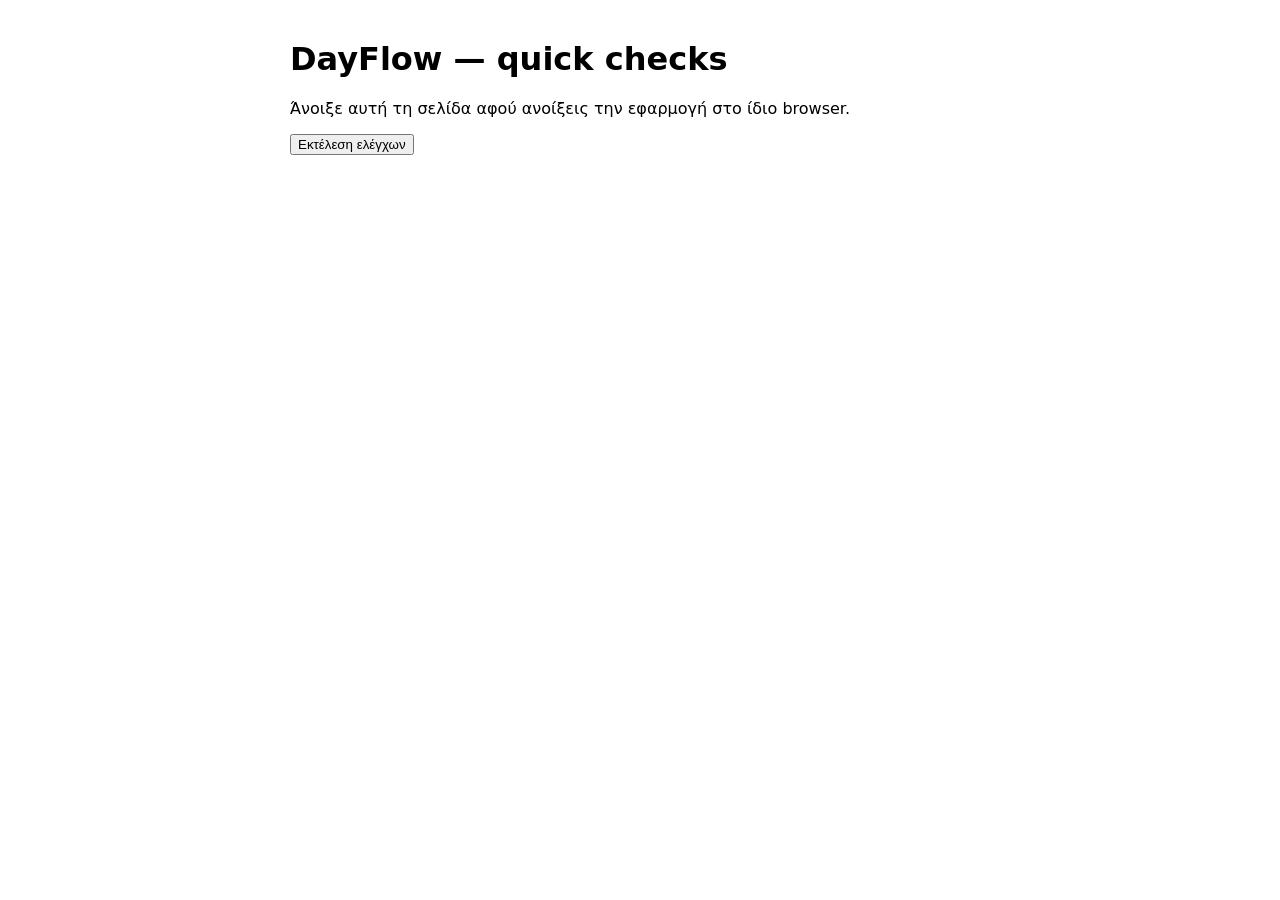
==== tests.html @ a5a1eb86 "Add DayFlow app files" ====
<!doctype html><html lang="el"><meta charset="utf-8"><meta name="viewport" content="width=device-width,initial-scale=1"><title>DayFlow checks</title><body style="font:16px system-ui;max-width:700px;margin:40px auto;padding:0 18px"><h1>DayFlow — quick checks</h1><p>Άνοιξε αυτή τη σελίδα αφού ανοίξεις την εφαρμογή στο ίδιο browser.</p><button id="run">Εκτέλεση ελέγχων</button><pre id="out"></pre><script>document.querySelector('#run').onclick=()=>{const out=document.querySelector('#out');let r=[];try{const d=JSON.parse(localStorage.getItem('dayflow-v2-data'));r.push(['Local data exists',!!d]);r.push(['Tasks array',Array.isArray(d?.tasks)]);r.push(['Events array',Array.isArray(d?.events)]);r.push(['Clients array',Array.isArray(d?.clients)]);r.push(['Projects array',Array.isArray(d?.projects)]);r.push(['Task entries have IDs',d?.tasks.every(x=>!!x.id)]);}catch(e){r.push(['Local data readable',false])}out.textContent=r.map(x=>(x[1]?'PASS':'CHECK')+' — '+x[0]).join('\\n')+'\\n\\nThese are smoke checks, not full device QA.'}</script></body></html>
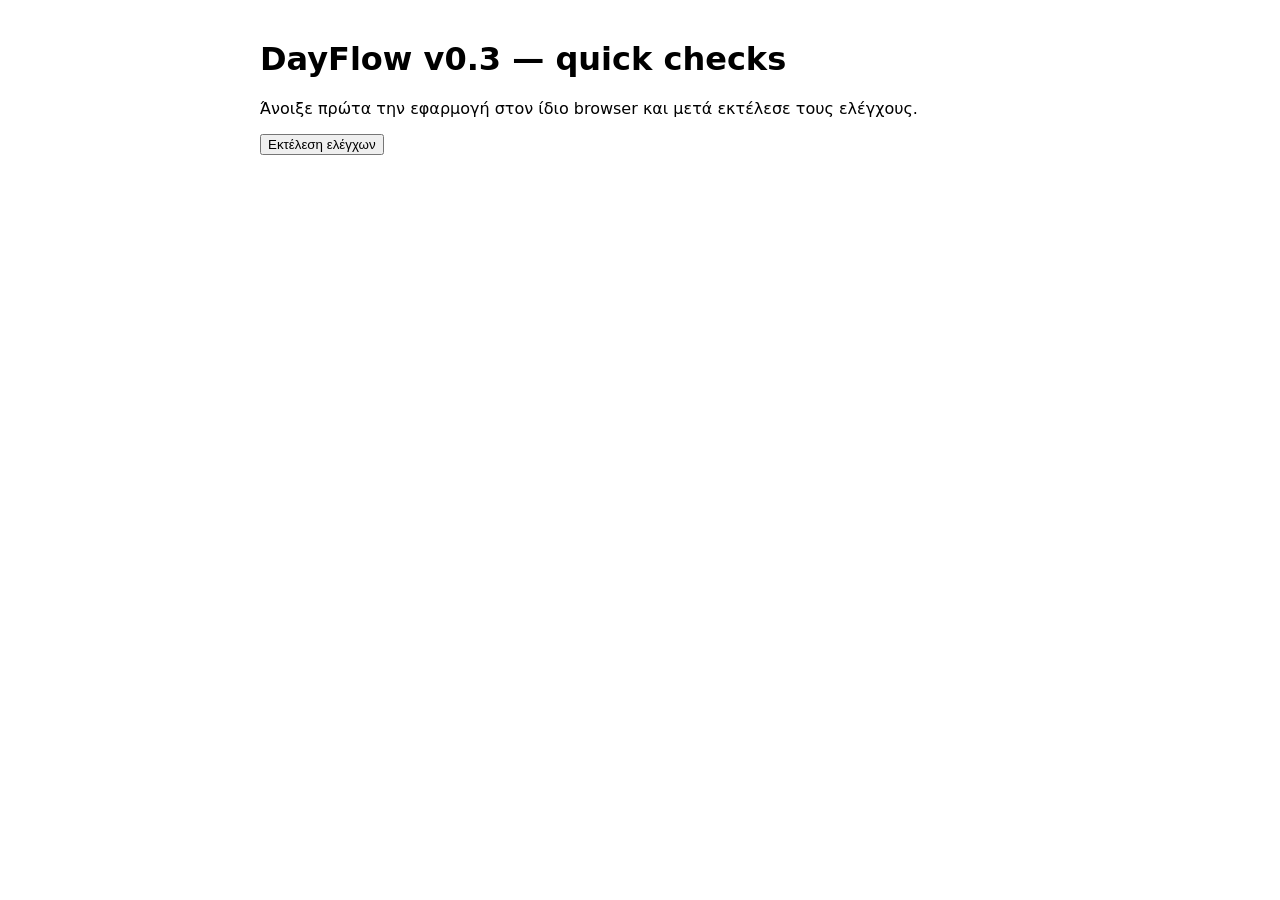
==== commit a8cd71d8: "update1.0" ====
--- a/tests.html
+++ b/tests.html
@@ -1 +1 @@
-<!doctype html><html lang="el"><meta charset="utf-8"><meta name="viewport" content="width=device-width,initial-scale=1"><title>DayFlow checks</title><body style="font:16px system-ui;max-width:700px;margin:40px auto;padding:0 18px"><h1>DayFlow — quick checks</h1><p>Άνοιξε αυτή τη σελίδα αφού ανοίξεις την εφαρμογή στο ίδιο browser.</p><button id="run">Εκτέλεση ελέγχων</button><pre id="out"></pre><script>document.querySelector('#run').onclick=()=>{const out=document.querySelector('#out');let r=[];try{const d=JSON.parse(localStorage.getItem('dayflow-v2-data'));r.push(['Local data exists',!!d]);r.push(['Tasks array',Array.isArray(d?.tasks)]);r.push(['Events array',Array.isArray(d?.events)]);r.push(['Clients array',Array.isArray(d?.clients)]);r.push(['Projects array',Array.isArray(d?.projects)]);r.push(['Task entries have IDs',d?.tasks.every(x=>!!x.id)]);}catch(e){r.push(['Local data readable',false])}out.textContent=r.map(x=>(x[1]?'PASS':'CHECK')+' — '+x[0]).join('\\n')+'\\n\\nThese are smoke checks, not full device QA.'}</script></body></html>+<!doctype html><html lang="el"><meta charset="utf-8"><meta name="viewport" content="width=device-width,initial-scale=1"><title>DayFlow checks</title><body style="font:16px system-ui;max-width:760px;margin:40px auto;padding:0 18px"><h1>DayFlow v0.3 — quick checks</h1><p>Άνοιξε πρώτα την εφαρμογή στον ίδιο browser και μετά εκτέλεσε τους ελέγχους.</p><button id="run">Εκτέλεση ελέγχων</button><pre id="out"></pre><script>document.querySelector('#run').onclick=()=>{const out=document.querySelector('#out');let r=[];try{const d=JSON.parse(localStorage.getItem('dayflow-v2-data'));r.push(['Local data exists',!!d]);r.push(['Tasks array',Array.isArray(d?.tasks)]);r.push(['Events array',Array.isArray(d?.events)]);r.push(['Projects array',Array.isArray(d?.projects)]);r.push(['Profile object',!!d?.profile&&typeof d.profile==='object']);r.push(['Task entries have IDs',d?.tasks.every(x=>!!x.id)]);r.push(['Built-in demo tasks removed',!d?.tasks.some(x=>['Ολοκλήρωση πρότασης Project Apollo','Συνάντηση με ομάδα','Προετοιμασία παρουσίασης','Έλεγχος προσφορών','Απάντηση σε emails','Γυμναστήριο','Αποστολή τελικού brief'].includes(x.title))]);r.push(['Cleanup migration ran',localStorage.getItem('dayflow-v3-cleaned')==='1']);}catch(e){r.push(['Local data readable',false])}out.textContent=r.map(x=>(x[1]?'PASS':'CHECK')+' — '+x[0]).join('\n')+'\n\nThese are smoke checks, not full device QA.'}</script></body></html>
